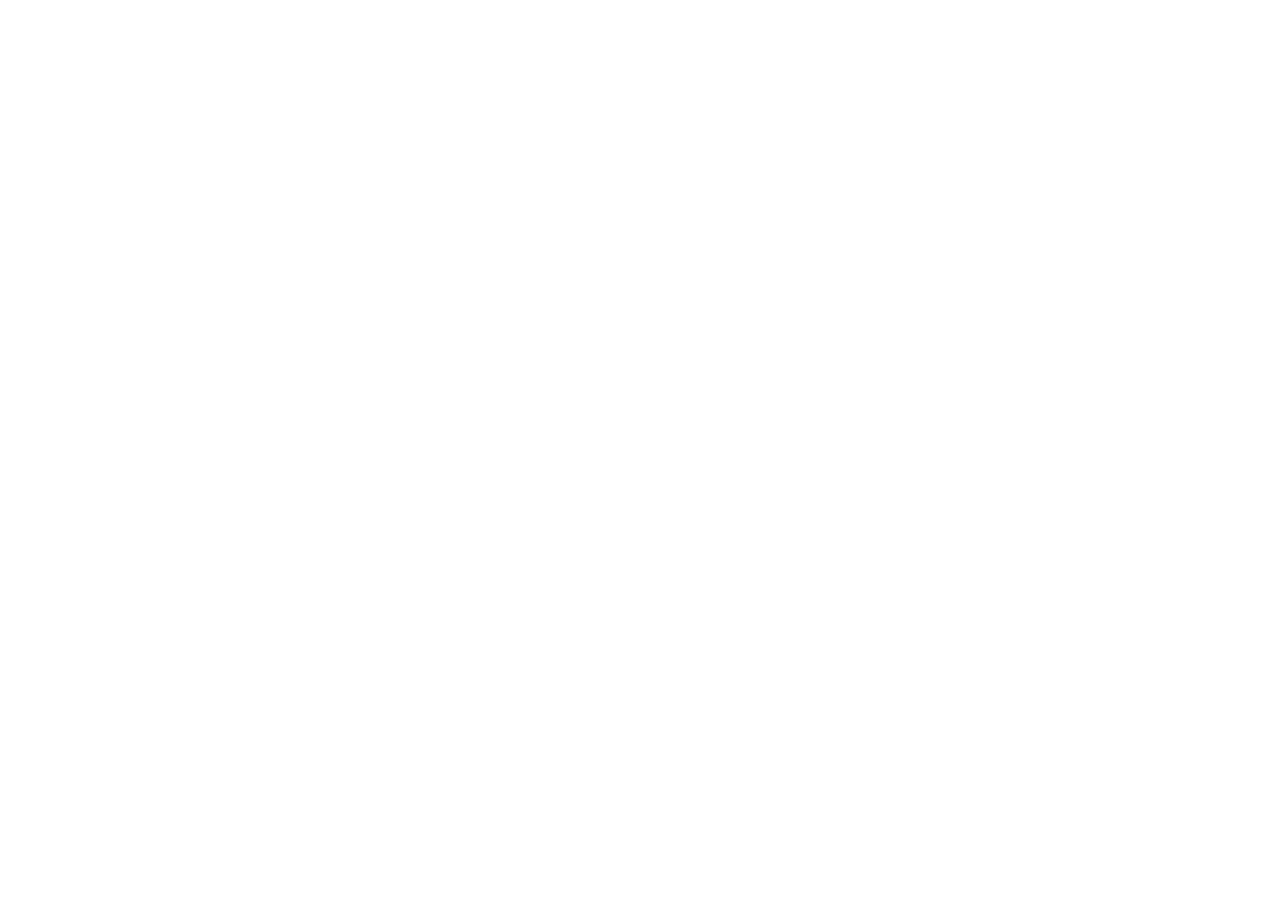
==== PART11/index.html @ 1b17f952 "Initial commit" ====
<!DOCTYPE html>
<html lang="en">
<head>
    <meta charset="UTF-8">
    <meta name="viewport" content="width=device-width, initial-scale=1.0">
    <title>Document</title>
</head>
<body>
    <script src="callstock.js"></script>
</body> 
</html>
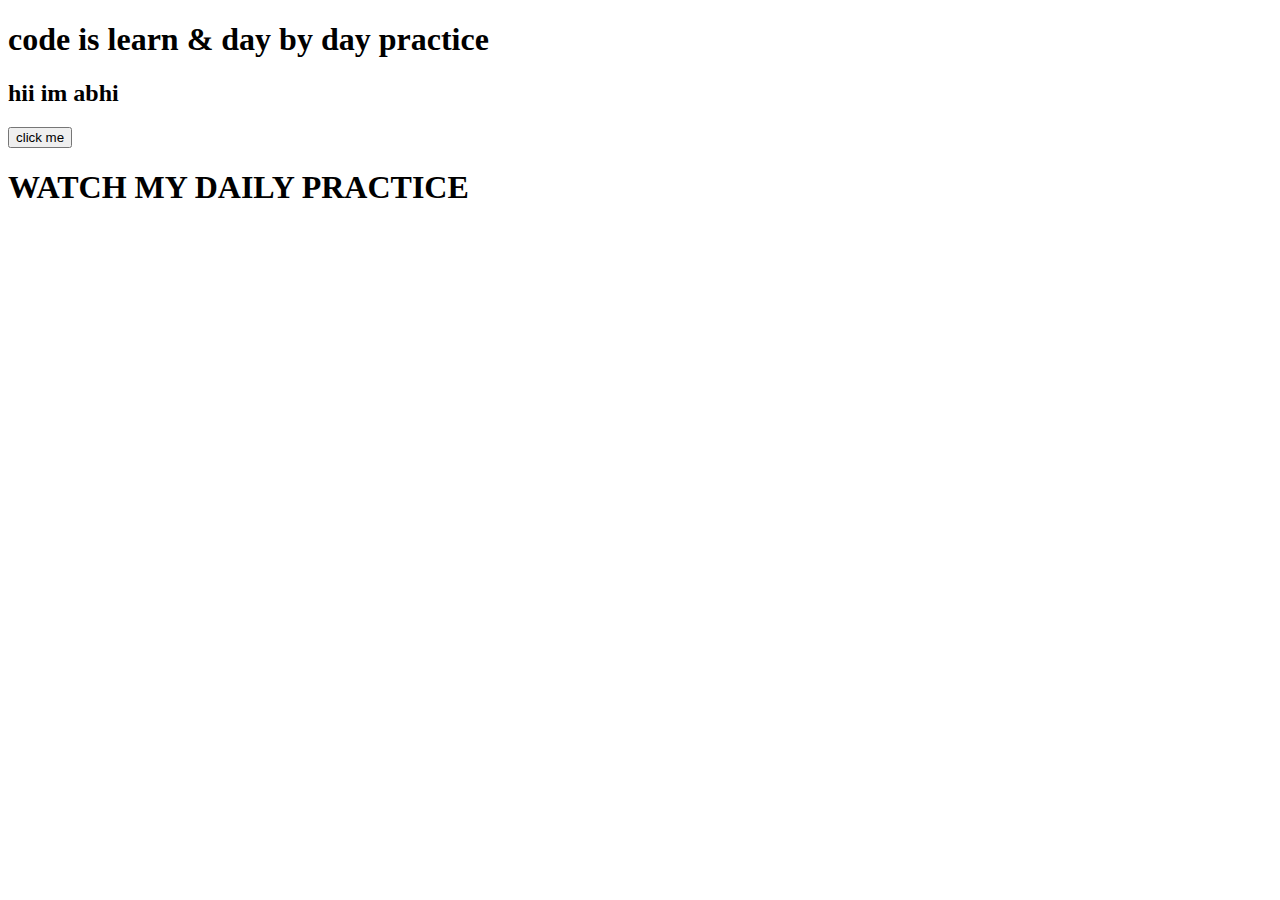
==== commit 3bb44037: "Initial commit" ====
--- a/PART11/index.html
+++ b/PART11/index.html
@@ -6,6 +6,12 @@
     <title>Document</title>
 </head>
 <body>
-    <script src="callstock.js"></script>
+    <h1>code is learn <span>& day by day </span> practice </h1>
+    <h2>hii im abhi</h2>
+    <button>click me</button>
+    <h1 class="one"> WATCH MY DAILY PRACTICE</h1>
+    <!-- <script src="callstack.js"></script> -->
+    <!-- <script src="callbackhell.js"></script> -->
+     <script src="./promise.js"></script>
 </body> 
 </html>